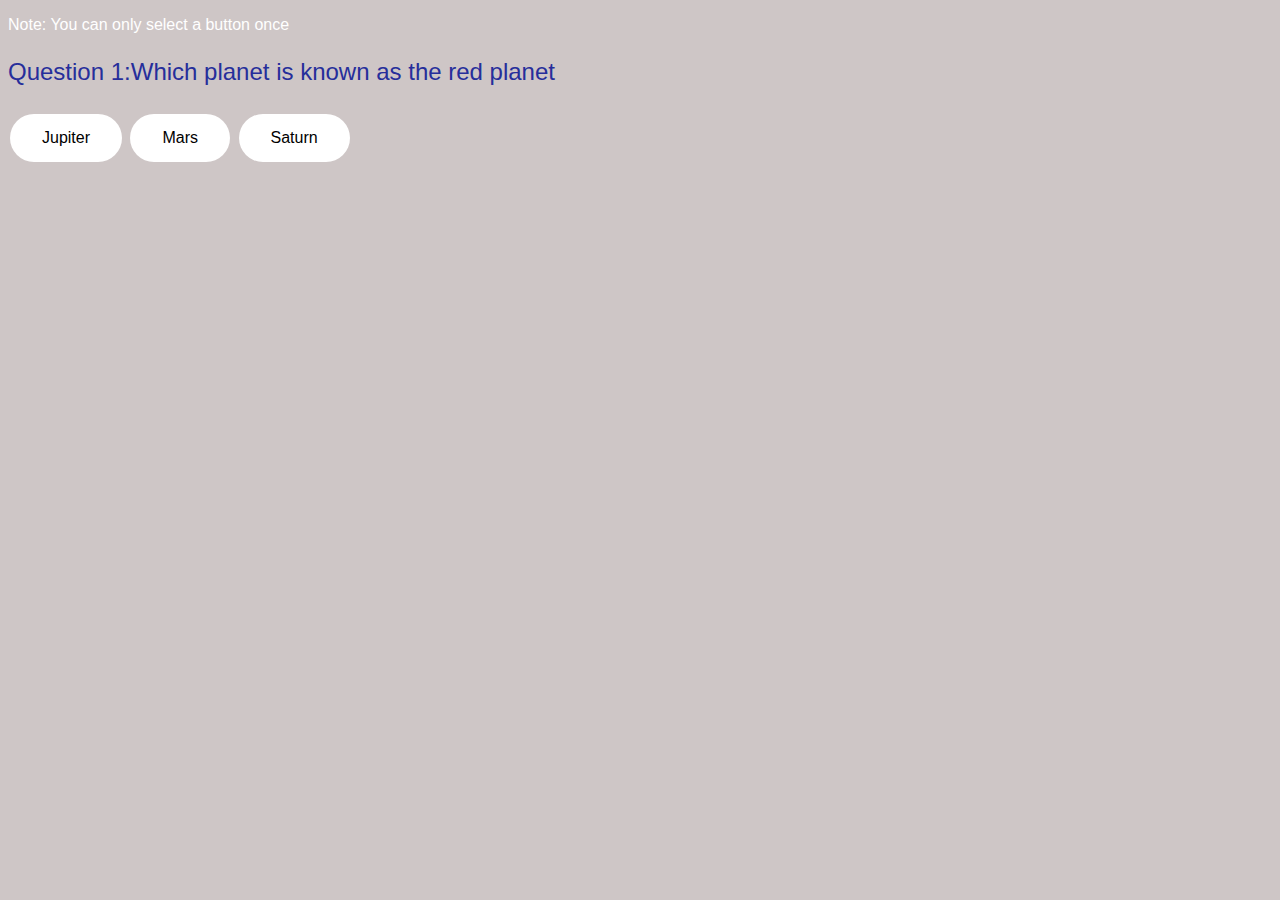
==== quiz.html @ 94aa6e7e "Made the quiz function" ====
<!DOCTYPE html>
<html lang="en">
    <head>
    <meta charset="UTF-8">
    <meta charset="UTF-8">
    <meta name="viewport" content="width=device-width, initial-scale=1.0">
    <link rel="icon" type="image/png" sizes="32x32" href="icon.jpg">
    <title>Take the Quiz</title>
    <link rel="stylesheet" href="main.css">
    <style>
      body{
        background-color: rgb(206, 198, 198);
      }
    </style>
    </head>
    <body>
        <p id="intro">Note: You can only select a button once </p>
            
            <p id="QuestionQuiz" class="Qn"></p>
           
            
            <button id="Answer1" class="Ans" onclick="Answer1Select()"></button> 
            <button id="Answer2" class="Ans" onclick="Answer2Select()"></button> 
            <button id="Answer3" class="Ans" onclick="Answer3Select()"></button>
            <p>
            
            <button id="Next" class="NextQ" onclick="NextQu()">Next Question </button>
            <button id="Finish" class="FinishQ" onclick="FinishQu()">Finish Quiz</button></p>
            
          
            
            <p id="CurrentQuScore" class="Current">
            
            </p>
            
            <p id="Rolling Score" class="RS">
            Your total score for this quiz is X 
            <!-- The cumulative score - total score for all questions answered so far - will go here -->
            </p>
            
            </div>
            
            
    </body>
    <script src="script.js"></script>

</html>
<!--var myQuestions = [
  {question: "What is the closest planet to the sun?",
answers:  {a: 'Mercury',b: 'Saturn', c:'Uranus'},
correctAnswer: 'a'},
{question: 'Where can sun be classified?',
answers: {a: 'Planet', b: 'Star', c: 'None of the above'},
correctAnswer: 'b'},
{question: 'Which galaxy is earth located?',
answers: {a: 'Andromeda Galaxy', b: 'The Milky way Galaxy', c: 'Whirlpool Galaxy' },
correctAnswer: 'b' },
{question: 'Ganymede is a moon of which planet?',
answers: {a: 'Jupiter',b: 'Pluto', c:'Venus'},
correctAnswer: 'a'},
{question: 'Which planet is known as the red planet?',
answers: {a: 'Uranus', b: 'Neptune', c: 'Mars'},
correctAnswer: 'c'}
];-->
---- main.css ----
body{
  background-color: black;
  color: white;
  font-family: -apple-system, BlinkMacSystemFont, 'Segoe UI', Roboto, Oxygen, Ubuntu, Cantarell, 'Open Sans', 'Helvetica Neue', sans-serif;
}
h3{
  font-weight: 900;
  font-size: 39px;
  position: absolute;
  top: 30%;
  left: 50%;
  transform: translate(-50%, -50%);
  color: white;
}
a{
  border: 2px solid white;
  color: white;
  text-decoration: none;
  background-color: transparent;
  position: absolute;
  top: 60%;
  left: 50%;
  transform: translate(-50%, -50%);
  padding: 8px 6px;
  font-weight: 700;
  font-size: 30px;
}
a:hover{
  background-color: white;
  color: black;
}
img{
 
  width: 100%;
  height: auto;


}
input{
  border: 2px solid white;
  color: white;
  text-decoration: none;
  background-color: transparent;
  position: absolute;
  top: 50%;
  left: 50%;
  transform: translate(-50%, -50%);
  padding: 8px 6px;
  font-weight: 700;
  font-size: 30px;
}
@media screen and (max-width: 1400px){
  img{height: 679px;}
}
@media screen and (max-width: 550px){
  img{
    width: 500px;
    object-fit: cover;
  }
}
p.Qn{
  color: #11174A;
  display: none;
  }
    div.Quiz1 {
      background-color: #C8DCDD;
      text-align: center;
    }
      button.Ans {
        display: none;
      background-color: white;
     border: none;
     color: black;
     padding: 15px 32px;
     text-align: center;
     text-decoration: none;
     display: inline-block;
     font-size: 16px;
     margin: 4px 2px;
     cursor: pointer;
     border-radius: 25px;
    }
    button.Ans:hover{
      background-color: #262E9B;
      color: white;
    }
    button.NextQ {
      background-color: Red;
     border: none;
     color: white;
     padding: 15px 32px;
     text-align: center;
     text-decoration: none;
     display: none;
     font-size: 16px;
     margin: 4px 2px;
     cursor: pointer;
     border-radius: 25px;
    }
    button.FinishQ {
      background-color: Red;
     border: none;
     color: white;
     display: none;
     padding: 15px 32px;
     text-align: center;
     text-decoration: none;
     font-size: 16px;
     margin: 4px 2px;
     cursor: pointer;
     border-radius: 25px;
    }
    p.Qn {
      font-size: 24px;
  color: #262E9B;
    }
    p.RS {
      display: none;
      font-size: 20px;
      color: #180746;
      font-weight:  900;
    }
    p.Sn {
      font-size: 20px;
      color: #180746;
    }
    p.Current {
      font-size: 18px;
      color: #074616;
    }
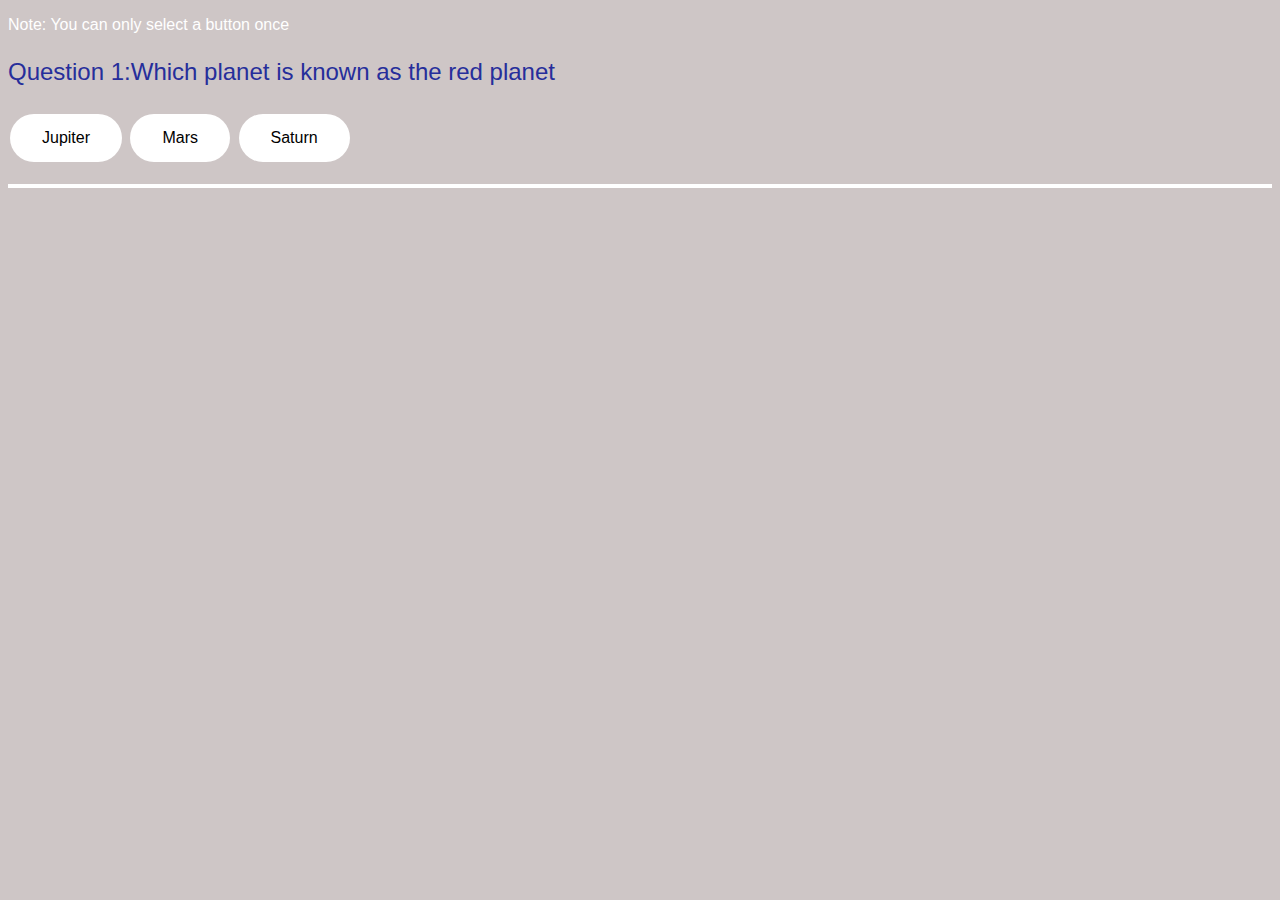
==== commit 44dfed18: "Added some files" ====
--- a/quiz.html
+++ b/quiz.html
@@ -14,6 +14,7 @@
     </style>
     </head>
     <body>
+      <div id="quiz">
         <p id="intro">Note: You can only select a button once </p>
             
             <p id="QuestionQuiz" class="Qn"></p>
@@ -39,8 +40,7 @@
             </p>
             
             </div>
-            
-            
+          
     </body>
     <script src="script.js"></script>
 
--- a/main.css
+++ b/main.css
@@ -32,7 +32,7 @@
 img{
  
   width: 100%;
-  height: auto;
+  
 
 
 }
@@ -62,9 +62,10 @@
   color: #11174A;
   display: none;
   }
-    div.Quiz1 {
-      background-color: #C8DCDD;
+    div.quiz {
+      background-color: rgb(57, 126, 131);
       text-align: center;
+      width: 50%;
     }
       button.Ans {
         display: none;
@@ -127,4 +128,14 @@
     p.Current {
       font-size: 18px;
       color: #074616;
-    }+      border: 2px solid white;
+    }
+    .Quiz{
+      width: 100%;
+      background-color: rgb(72, 131, 48);
+      box-shadow: 5px 10px 8px rgba(0, 0, 0, 0.4);
+    }
+    #RollingScore{
+      border: 2px solid white;
+    }
+    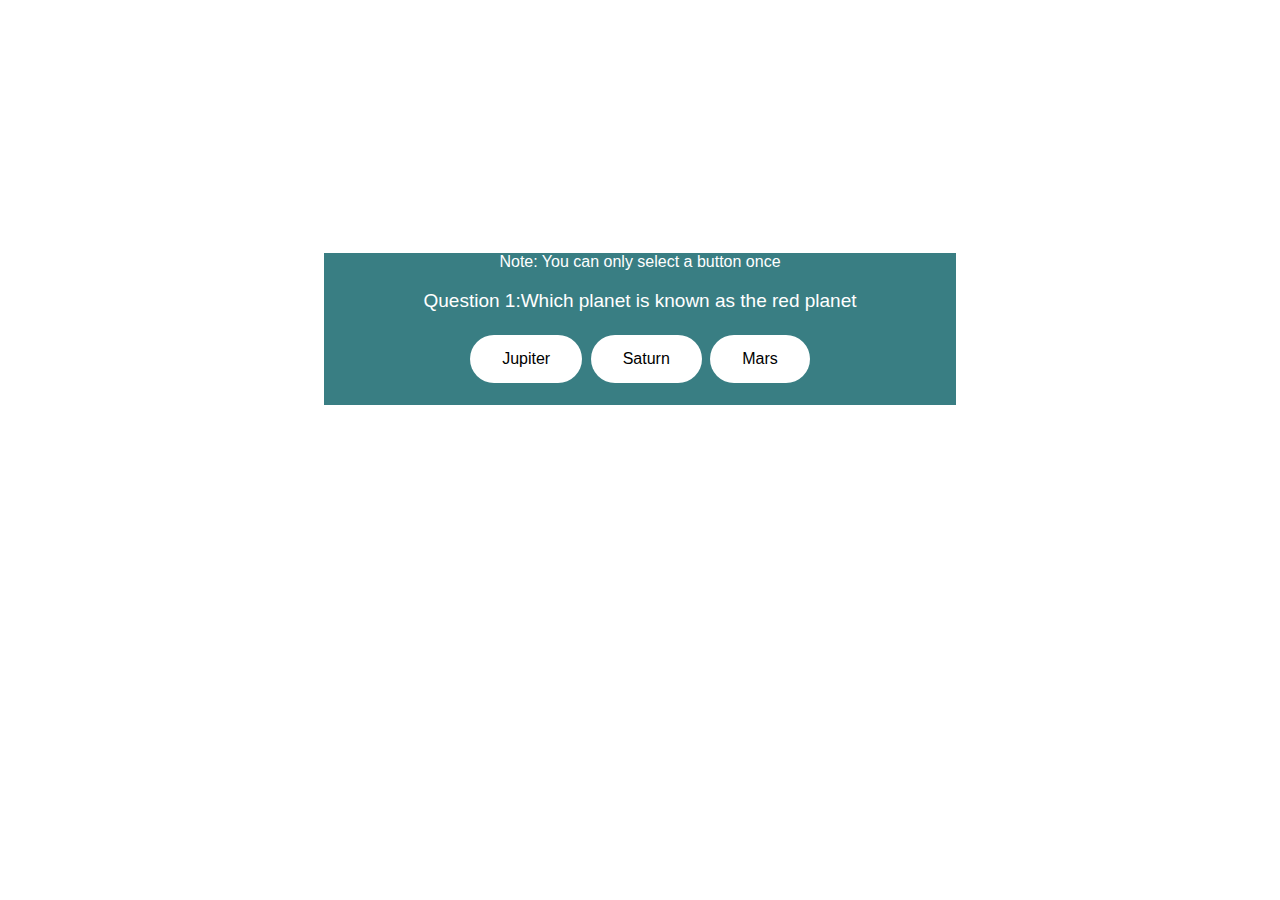
==== commit 4251d9c7: "Added some files" ====
--- a/quiz.html
+++ b/quiz.html
@@ -9,12 +9,13 @@
     <link rel="stylesheet" href="main.css">
     <style>
       body{
-        background-color: rgb(206, 198, 198);
+        background-image: url("https://cdn.spacetelescope.org/archives/images/wallpaper2/heic2007a.jpg");
+    color: white;
       }
     </style>
     </head>
     <body>
-      <div id="quiz">
+      <div class="quiz">
         <p id="intro">Note: You can only select a button once </p>
             
             <p id="QuestionQuiz" class="Qn"></p>
--- a/main.css
+++ b/main.css
@@ -1,5 +1,5 @@
 body{
-  background-color: black;
+  background-image: url("https://cdn.mos.cms.futurecdn.net/QUUheLb4Cr3m26cx5XMn3Y-1200-80.jpg");
   color: white;
   font-family: -apple-system, BlinkMacSystemFont, 'Segoe UI', Roboto, Oxygen, Ubuntu, Cantarell, 'Open Sans', 'Helvetica Neue', sans-serif;
 }
@@ -7,7 +7,7 @@
   font-weight: 900;
   font-size: 39px;
   position: absolute;
-  top: 30%;
+  top: 40%;
   left: 50%;
   transform: translate(-50%, -50%);
   color: white;
@@ -18,7 +18,7 @@
   text-decoration: none;
   background-color: transparent;
   position: absolute;
-  top: 60%;
+  top: 55%;
   left: 50%;
   transform: translate(-50%, -50%);
   padding: 8px 6px;
@@ -29,43 +29,18 @@
   background-color: white;
   color: black;
 }
-img{
- 
-  width: 100%;
-  
 
-
-}
-input{
-  border: 2px solid white;
+p.Qn{
   color: white;
-  text-decoration: none;
-  background-color: transparent;
-  position: absolute;
-  top: 50%;
-  left: 50%;
-  transform: translate(-50%, -50%);
-  padding: 8px 6px;
-  font-weight: 700;
-  font-size: 30px;
-}
-@media screen and (max-width: 1400px){
-  img{height: 679px;}
-}
-@media screen and (max-width: 550px){
-  img{
-    width: 500px;
-    object-fit: cover;
-  }
-}
-p.Qn{
-  color: #11174A;
   display: none;
   }
     div.quiz {
       background-color: rgb(57, 126, 131);
       text-align: center;
       width: 50%;
+        margin: auto;
+        margin-top: 20%;
+    
     }
       button.Ans {
         display: none;
@@ -81,12 +56,9 @@
      cursor: pointer;
      border-radius: 25px;
     }
-    button.Ans:hover{
-      background-color: #262E9B;
-      color: white;
-    }
+    
     button.NextQ {
-      background-color: Red;
+      background-color: rgb(0, 247, 255);
      border: none;
      color: white;
      padding: 15px 32px;
@@ -99,7 +71,7 @@
      border-radius: 25px;
     }
     button.FinishQ {
-      background-color: Red;
+      background-color: rgb(0, 247, 255);
      border: none;
      color: white;
      display: none;
@@ -112,30 +84,30 @@
      border-radius: 25px;
     }
     p.Qn {
-      font-size: 24px;
-  color: #262E9B;
+      font-size: 19px;
+  color: white;
     }
     p.RS {
       display: none;
       font-size: 20px;
-      color: #180746;
+      color: white;
       font-weight:  900;
     }
-    p.Sn {
-      font-size: 20px;
-      color: #180746;
-    }
+    
     p.Current {
       font-size: 18px;
-      color: #074616;
+      color: white;
       border: 2px solid white;
     }
-    .Quiz{
-      width: 100%;
-      background-color: rgb(72, 131, 48);
-      box-shadow: 5px 10px 8px rgba(0, 0, 0, 0.4);
-    }
+    
     #RollingScore{
       border: 2px solid white;
     }
+    @media screen and (max-width:900px){
+      div.quiz{
+        width: 100%;
+        margin-top: 60%;
+        margin-right: 10%;
+      }
+    }
     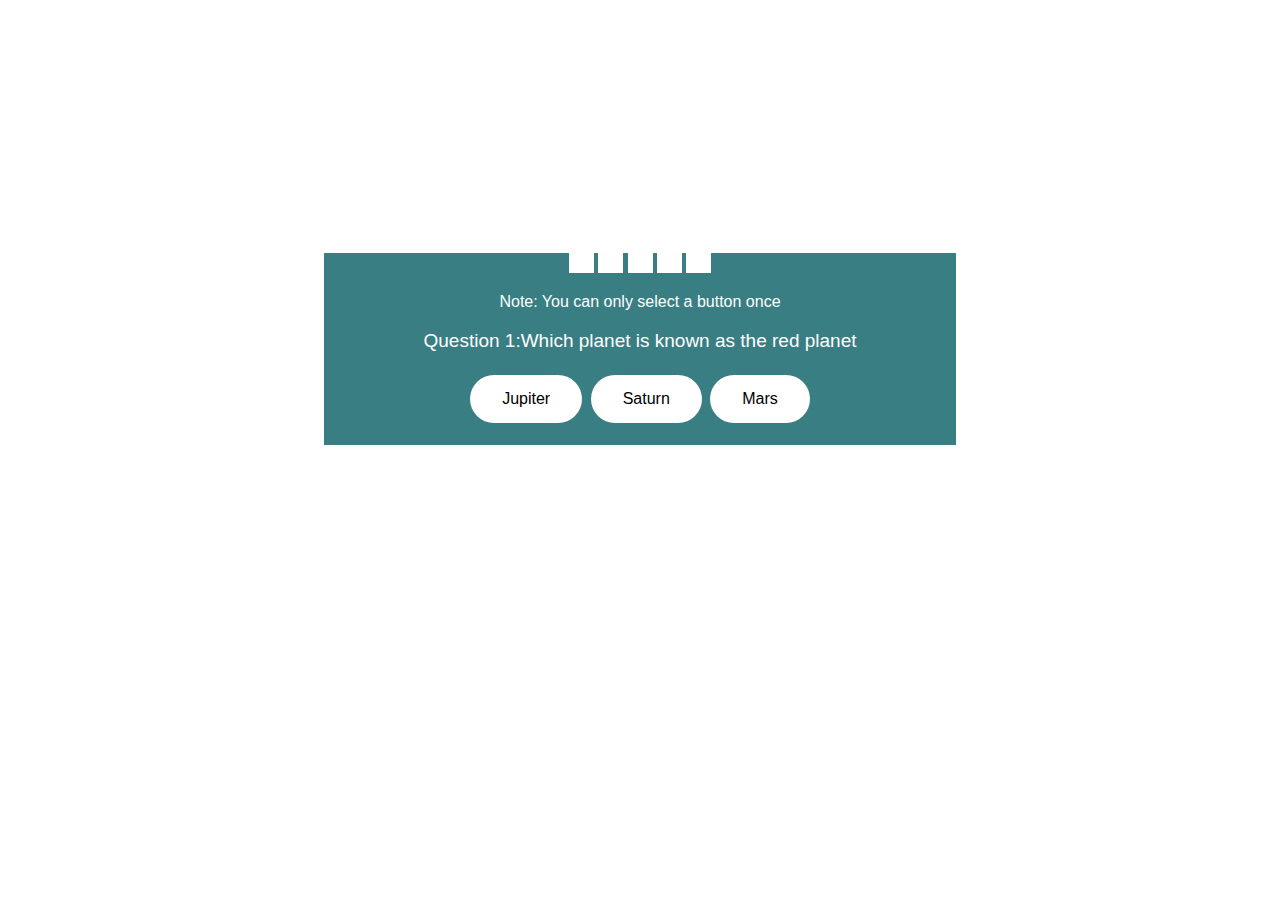
==== commit 568f6fb1: "commit" ====
--- a/quiz.html
+++ b/quiz.html
@@ -16,6 +16,12 @@
     </head>
     <body>
       <div class="quiz">
+        <div class="col" id="col1"></div>
+        <div class="col" id="col2"></div>
+        <div class="col" id="col3"></div>
+        <div class="col" id="col4"></div>
+        <div class="col"id="col5"></div>
+        
         <p id="intro">Note: You can only select a button once </p>
             
             <p id="QuestionQuiz" class="Qn"></p>
@@ -31,14 +37,9 @@
             
           
             
-            <p id="CurrentQuScore" class="Current">
+            <p id="CurrentQuScore" class="Current"></p>
             
-            </p>
-            
-            <p id="Rolling Score" class="RS">
-            Your total score for this quiz is X 
-            <!-- The cumulative score - total score for all questions answered so far - will go here -->
-            </p>
+            <p id="Rolling Score" class="RS"></p>
             
             </div>
           
@@ -46,20 +47,3 @@
     <script src="script.js"></script>
 
 </html>
-<!--var myQuestions = [
-  {question: "What is the closest planet to the sun?",
-answers:  {a: 'Mercury',b: 'Saturn', c:'Uranus'},
-correctAnswer: 'a'},
-{question: 'Where can sun be classified?',
-answers: {a: 'Planet', b: 'Star', c: 'None of the above'},
-correctAnswer: 'b'},
-{question: 'Which galaxy is earth located?',
-answers: {a: 'Andromeda Galaxy', b: 'The Milky way Galaxy', c: 'Whirlpool Galaxy' },
-correctAnswer: 'b' },
-{question: 'Ganymede is a moon of which planet?',
-answers: {a: 'Jupiter',b: 'Pluto', c:'Venus'},
-correctAnswer: 'a'},
-{question: 'Which planet is known as the red planet?',
-answers: {a: 'Uranus', b: 'Neptune', c: 'Mars'},
-correctAnswer: 'c'}
-];-->--- a/main.css
+++ b/main.css
@@ -103,11 +103,35 @@
     #RollingScore{
       border: 2px solid white;
     }
-    @media screen and (max-width:900px){
+    @media screen and (max-width:400px){
       div.quiz{
         width: 100%;
         margin-top: 60%;
         margin-right: 10%;
       }
     }
+    @media screen and (max-width: 700px){
+      h3{
+        font-size: 30px;
+      }
+      div.quiz{
+        width: 100%;
+        margin-top: 40%;
+        margin-right: 10%;
+      }
+    }
+    @media screen and (max-width: 800px){
+      div.quiz{
+        width: 100%;
+        margin-top: 40%;
+        margin-right: 10%;
+      }
+    }
+    .col{
+      position: relative;
+      width: 25px;
+      height: 20px;
+      display: inline-block;
+      background-color: white;
+    }
     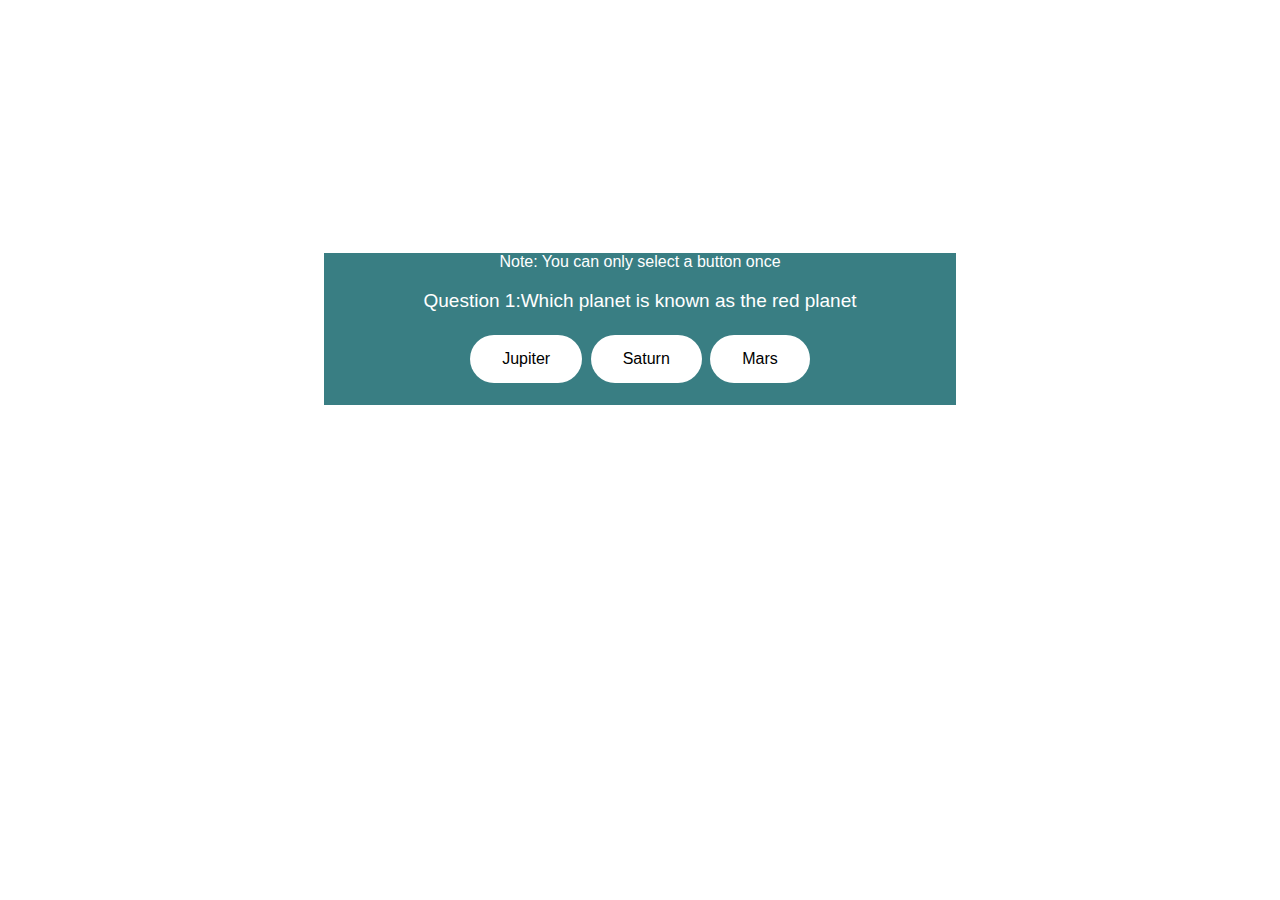
==== commit f77800f9: "commit" ====
--- a/quiz.html
+++ b/quiz.html
@@ -16,11 +16,7 @@
     </head>
     <body>
       <div class="quiz">
-        <div class="col" id="col1"></div>
-        <div class="col" id="col2"></div>
-        <div class="col" id="col3"></div>
-        <div class="col" id="col4"></div>
-        <div class="col"id="col5"></div>
+       
         
         <p id="intro">Note: You can only select a button once </p>
             
--- a/main.css
+++ b/main.css
@@ -5,9 +5,9 @@
 }
 h3{
   font-weight: 900;
-  font-size: 39px;
+  font-size: 3vw;
   position: absolute;
-  top: 40%;
+  top: 37%;
   left: 50%;
   transform: translate(-50%, -50%);
   color: white;
@@ -23,7 +23,7 @@
   transform: translate(-50%, -50%);
   padding: 8px 6px;
   font-weight: 700;
-  font-size: 30px;
+  font-size: 3vw;
 }
 a:hover{
   background-color: white;
@@ -112,7 +112,10 @@
     }
     @media screen and (max-width: 700px){
       h3{
-        font-size: 30px;
+        font-size: 5vw;
+      }
+      a{
+        font-size: 4vw;
       }
       div.quiz{
         width: 100%;
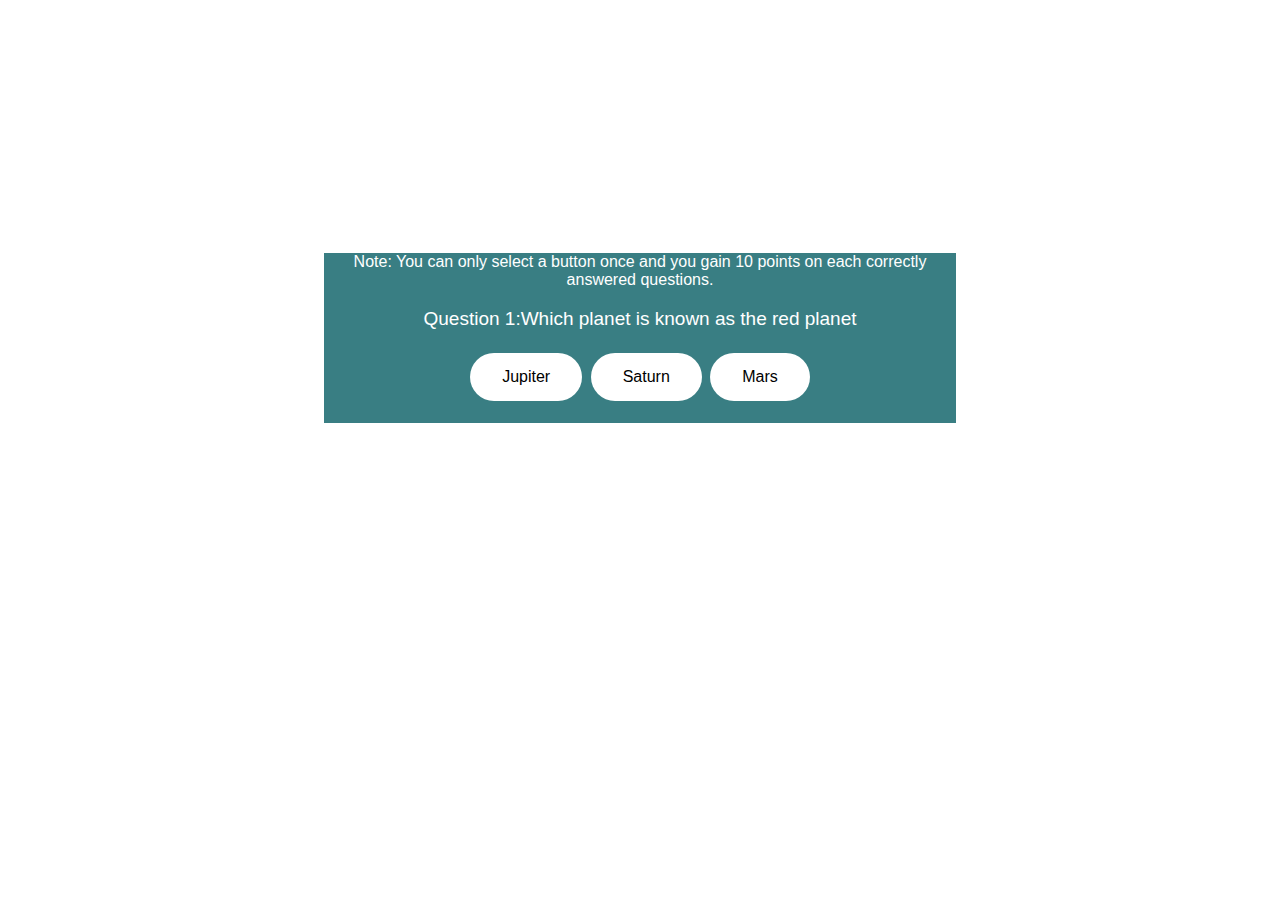
==== commit 449158c4: "commit" ====
--- a/quiz.html
+++ b/quiz.html
@@ -16,9 +16,7 @@
     </head>
     <body>
       <div class="quiz">
-       
-        
-        <p id="intro">Note: You can only select a button once </p>
+        <p id="intro">Note: You can only select a button once and you gain 10 points on each correctly answered questions.</p>
             
             <p id="QuestionQuiz" class="Qn"></p>
            
@@ -32,13 +30,22 @@
             <button id="Finish" class="FinishQ" onclick="FinishQu()">Finish Quiz</button></p>
             
           
+            <p id="answered">
+						
+						</p>
+						<p id="ans">
+						
+						</p>
+            <p id="CurrentQuScore" class="Current">
             
-            <p id="CurrentQuScore" class="Current"></p>
+            </p>
+						
             
-            <p id="Rolling Score" class="RS"></p>
+            <p id="Rolling Score" class="RS">
+            Your total score for this quiz is X 
+            </p>
             
-            </div>
-          
+           
     </body>
     <script src="script.js"></script>
 
